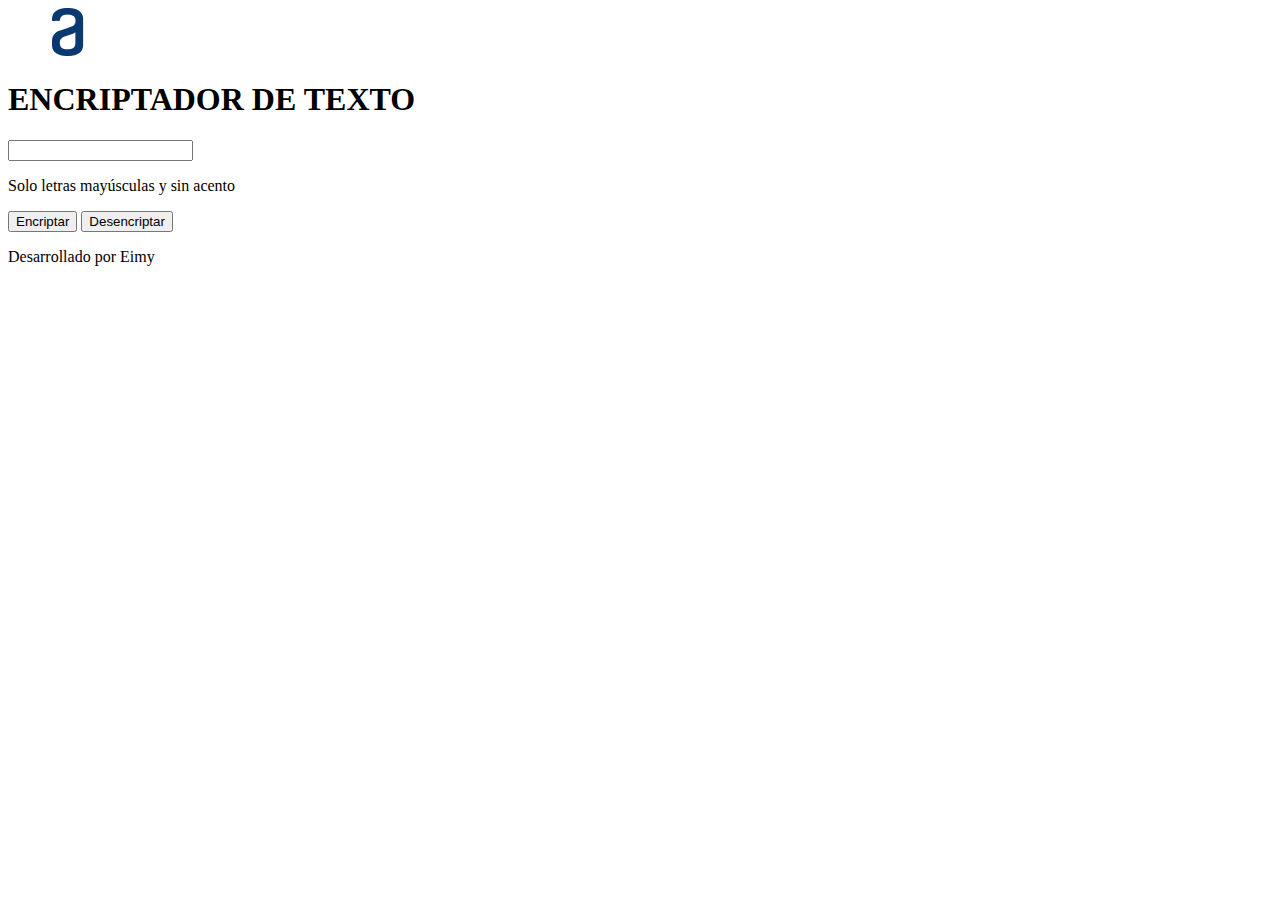
==== index.html @ b3a34d1b "cuerpo html del la pagina" ====
<!DOCTYPE html>
<html lang="en">
<head>
    <meta charset="UTF-8">
    <meta name="viewport" content="width=device-width, initial-scale=1.0">
    <title>Document</title>
</head>
<body>
  <header>
    <img src="img/Logo.png" alt="">
    <h1>ENCRIPTADOR DE TEXTO</h1>
  </header>
  <main>
    <input type="text">
    <p>Solo letras mayúsculas y sin acento</p>
    <button>Encriptar</button>
    <button>Desencriptar</button>
  </main>  
  <footer>
    <p>Desarrollado por Eimy</p>
  </footer>
</body>
</html>
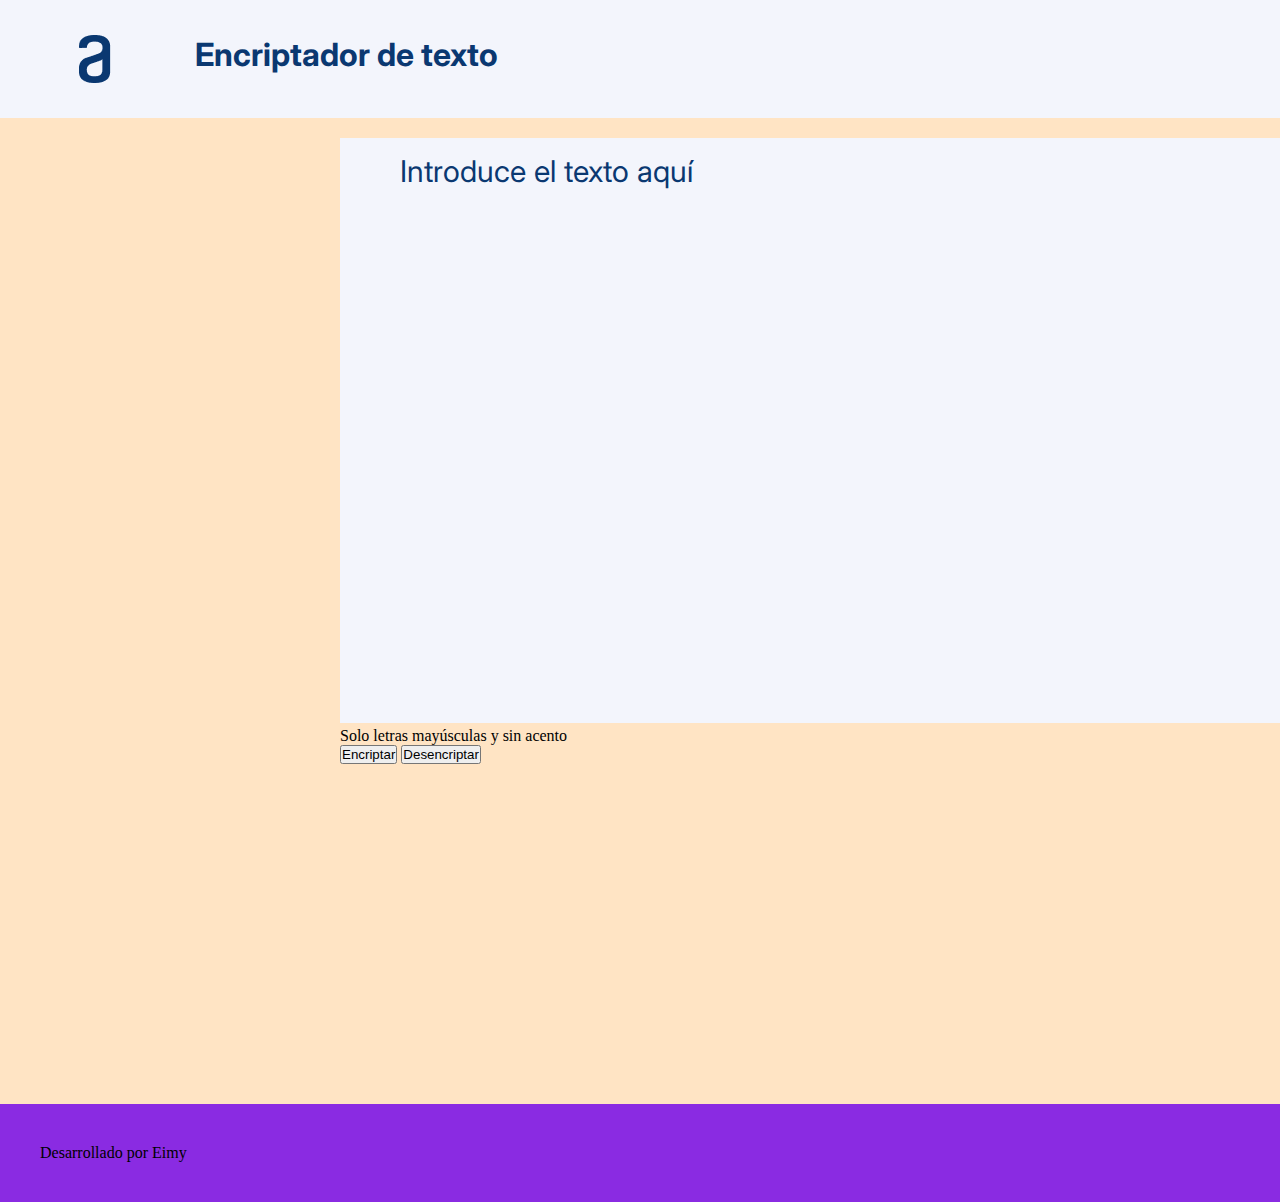
==== commit e6302d1b: "se cambia el input por un textarea y se aplican estilos" ====
--- a/index.html
+++ b/index.html
@@ -4,19 +4,24 @@
     <meta charset="UTF-8">
     <meta name="viewport" content="width=device-width, initial-scale=1.0">
     <title>Document</title>
+    <link rel="stylesheet" href="styles/styles.css">
 </head>
-<body>
-  <header>
+<body class="body">
+  <header class="header">
     <img src="img/Logo.png" alt="">
-    <h1>ENCRIPTADOR DE TEXTO</h1>
+    <h1 class="header__titulo">Encriptador de texto</h1>
   </header>
-  <main>
-    <input type="text">
-    <p>Solo letras mayúsculas y sin acento</p>
-    <button>Encriptar</button>
-    <button>Desencriptar</button>
+  <main class="main">
+    <div class="main__contenido">
+      <textarea class="main__textarea" type="text" placeholder="Introduce el texto aquí"></textarea>
+      <p>Solo letras mayúsculas y sin acento</p>
+    </div>
+    <div class="main__botones">
+      <button>Encriptar</button>
+      <button>Desencriptar</button>
+    </div>
   </main>  
-  <footer>
+  <footer class="footer">
     <p>Desarrollado por Eimy</p>
   </footer>
 </body>
--- a/styles/styles.css
+++ b/styles/styles.css
@@ -0,0 +1,64 @@
+@import url('https://fonts.googleapis.com/css2?family=Inter:wght@100..900&display=swap');
+
+:root{
+    --color-primario: #F3F5FC;
+    --color-secundario: #0A3871;
+}
+
+*{
+    padding: 0;
+    margin: 0;
+}
+
+.body{
+    background-color: var(--color-primario);
+}
+
+.header{
+    display: flex;
+    justify-content: flex-start;
+    gap: 40px;
+    padding: 35px ;
+}
+
+.header__titulo{
+    color: var(--color-secundario);
+    font-family: "Inter", sans-serif;
+    size: 32px;
+}
+
+.main{
+    display: flex;
+    flex-direction: column;
+    background-color: bisque;
+    padding: 340px;
+}
+
+.main__contenido{
+    margin-top: -320px;
+}
+
+.main__textarea{
+    border-style: none;
+    background-color: var(--color-primario);
+    font-family: "Inter", sans-serif;
+    color: var(--color-secundario);
+    font-size: 30px;
+    width: 1100px;
+    height: 500px;
+    padding: 15px 5px 70px 60px;
+    resize: none; /* Evita que el textarea sea redimensionable */
+}
+
+.main__textarea::placeholder {
+    color: var(--color-secundario);
+    opacity: 1; /* Para asegurar que el color se aplique correctamente */
+}
+.main__botones{
+
+}
+
+.footer{
+background-color: blueviolet;
+padding: 40px;
+}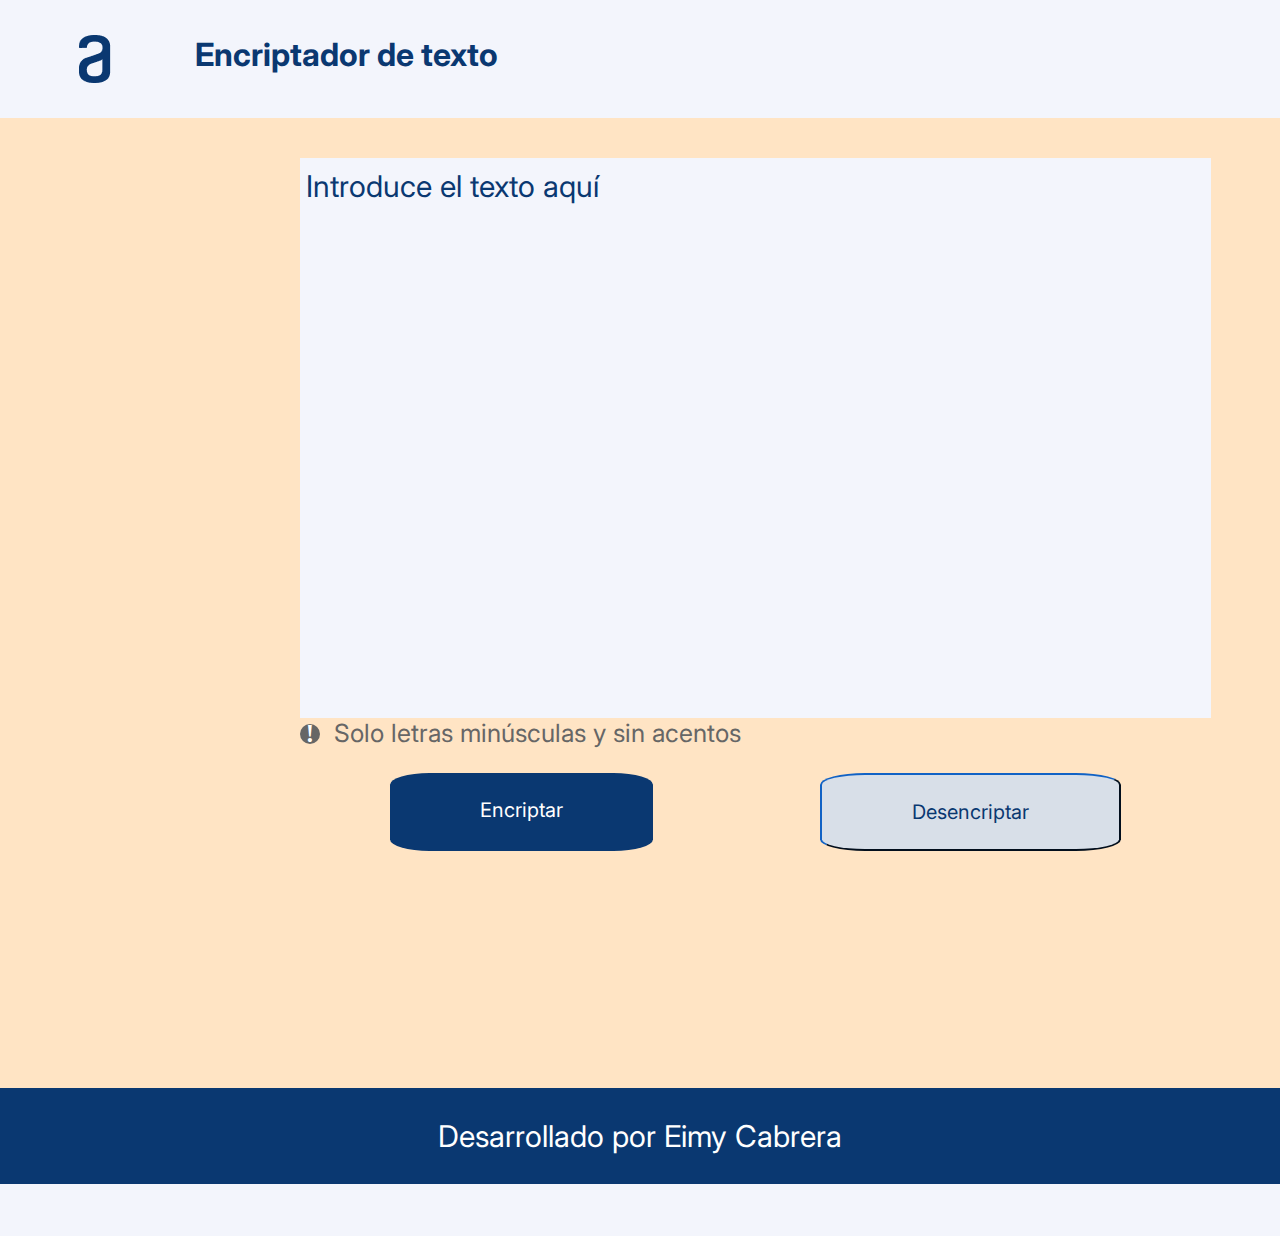
==== commit 07be7a8e: "Se implementa una versión según la maquetacion, se inserta in un input, img y txt" ====
--- a/index.html
+++ b/index.html
@@ -3,7 +3,7 @@
 <head>
     <meta charset="UTF-8">
     <meta name="viewport" content="width=device-width, initial-scale=1.0">
-    <title>Document</title>
+    <title>Encriptador</title>
     <link rel="stylesheet" href="styles/styles.css">
 </head>
 <body class="body">
@@ -12,17 +12,29 @@
     <h1 class="header__titulo">Encriptador de texto</h1>
   </header>
   <main class="main">
-    <div class="main__contenido">
+    <section class="main__contenido1">
       <textarea class="main__textarea" type="text" placeholder="Introduce el texto aquí"></textarea>
-      <p>Solo letras mayúsculas y sin acento</p>
-    </div>
-    <div class="main__botones">
-      <button>Encriptar</button>
-      <button>Desencriptar</button>
-    </div>
+      <div>
+        <span class="main__icon">!</span>
+        <span class="main__mensaje">Solo letras minúsculas y sin acentos</span>
+      </div>
+      <div class="main__botones">
+        <button class="main__botones main__botones--btn1">Encriptar</button>
+        <button class="main__botones main__botones--btn2">Desencriptar</button>
+      </div>
+    </section>
+    <section class="main__contenido2">
+        <input class="main__textarea main__textarea--txt" type="text"></input>
+        <div id="message-container">
+          <img src="img/Muñeco.png" alt="Ningún mensaje encontrado" id="img">
+          <h2 id="title">Ningún mensaje fue encontrado</h2>
+          <p id="subtitle">Ingresa el texto que desees encriptar o desencriptar.</p>
+        </div>
+    </section>
   </main>  
   <footer class="footer">
-    <p>Desarrollado por Eimy</p>
+    <p class="footer__text">Desarrollado por Eimy Cabrera</p>
   </footer>
+  <script src="js/logica.js"></script>
 </body>
 </html>--- a/styles/styles.css
+++ b/styles/styles.css
@@ -3,6 +3,9 @@
 :root{
     --color-primario: #F3F5FC;
     --color-secundario: #0A3871;
+    --color-terciario: #666;
+    --color-blanco:#FFFFFF;
+    --color-cuaternario:#D8DFE8;
 }
 
 *{
@@ -29,13 +32,15 @@
 
 .main{
     display: flex;
-    flex-direction: column;
     background-color: bisque;
-    padding: 340px;
+    padding: 180px 240px 150px 300px;
+    gap: 70px;
 }
 
-.main__contenido{
-    margin-top: -320px;
+.main__contenido1{
+    display: flex;
+    flex-direction: column;
+    margin-top: -140px;
 }
 
 .main__textarea{
@@ -44,21 +49,92 @@
     font-family: "Inter", sans-serif;
     color: var(--color-secundario);
     font-size: 30px;
-    width: 1100px;
+    width: 900px;
     height: 500px;
-    padding: 15px 5px 70px 60px;
-    resize: none; /* Evita que el textarea sea redimensionable */
+    padding: 10px 5px 50px 6px;
+    resize: none;  /*Evita que el textarea sea redimensionable */
 }
 
 .main__textarea::placeholder {
     color: var(--color-secundario);
     opacity: 1; /* Para asegurar que el color se aplique correctamente */
 }
+
+.main__contenido2{
+    text-align: center;
+    padding: 20px;
+    background-color: var(--color-blanco); 
+    border-radius: 4%;
+    width: 500px;
+    height: 600px;
+}
+
+.message-container{
+    transition: opacity 0.5s ease-in-out;
+}
+
+.main__textarea--txt{
+    background-color: var(--color-blanco);
+    font-family: "Inter", sans-serif;
+    color: var(--color-secundario);
+    font-size: 30px;
+    width: 500px;
+    height: 500px;
+    padding: 15px 5px 50px 8px;
+    border-radius: 4%;
+    resize: none;  /*Evita que el textarea sea redimensionable */
+}
+
+.main__icon {
+    display: inline-flex;
+    justify-content: center;
+    align-items: center;
+    width: 20px;
+    height: 20px;
+    margin-right: 10px;
+    border-radius: 50%;
+    background-color: #666;
+    color: white;
+    font-weight: bold;
+    font-size: 25px;
+}
+.main__mensaje{
+    font-family: "Inter", sans-serif;
+    font-size: 25px;
+    color: var(--color-terciario);
+}
+
 .main__botones{
+    display: flex;
+    justify-content: space-between;
+    font-family: "Inter", sans-serif;
+    border-radius: 15%;
+    padding: 25px 90px 25px;
+}
 
+.main__botones--btn1{
+    font-size: 20px;
+    border: none;
+    background-color: var(--color-secundario);
+    color: var(--color-blanco);
+}
+
+.main__botones--btn2{
+    font-size: 20px;
+    background-color: var(--color-cuaternario);
+    color: var(--color-secundario);
+    border-color: var(--color-secundario);
 }
 
 .footer{
-background-color: blueviolet;
-padding: 40px;
+    display: flex;
+    justify-content: center;
+    background-color: var(--color-secundario);
+    font-family: "Inter", sans-serif;
+    padding: 30px;
+}
+
+.footer__text{
+    color: var(--color-blanco);
+    font-size: 30px;
 }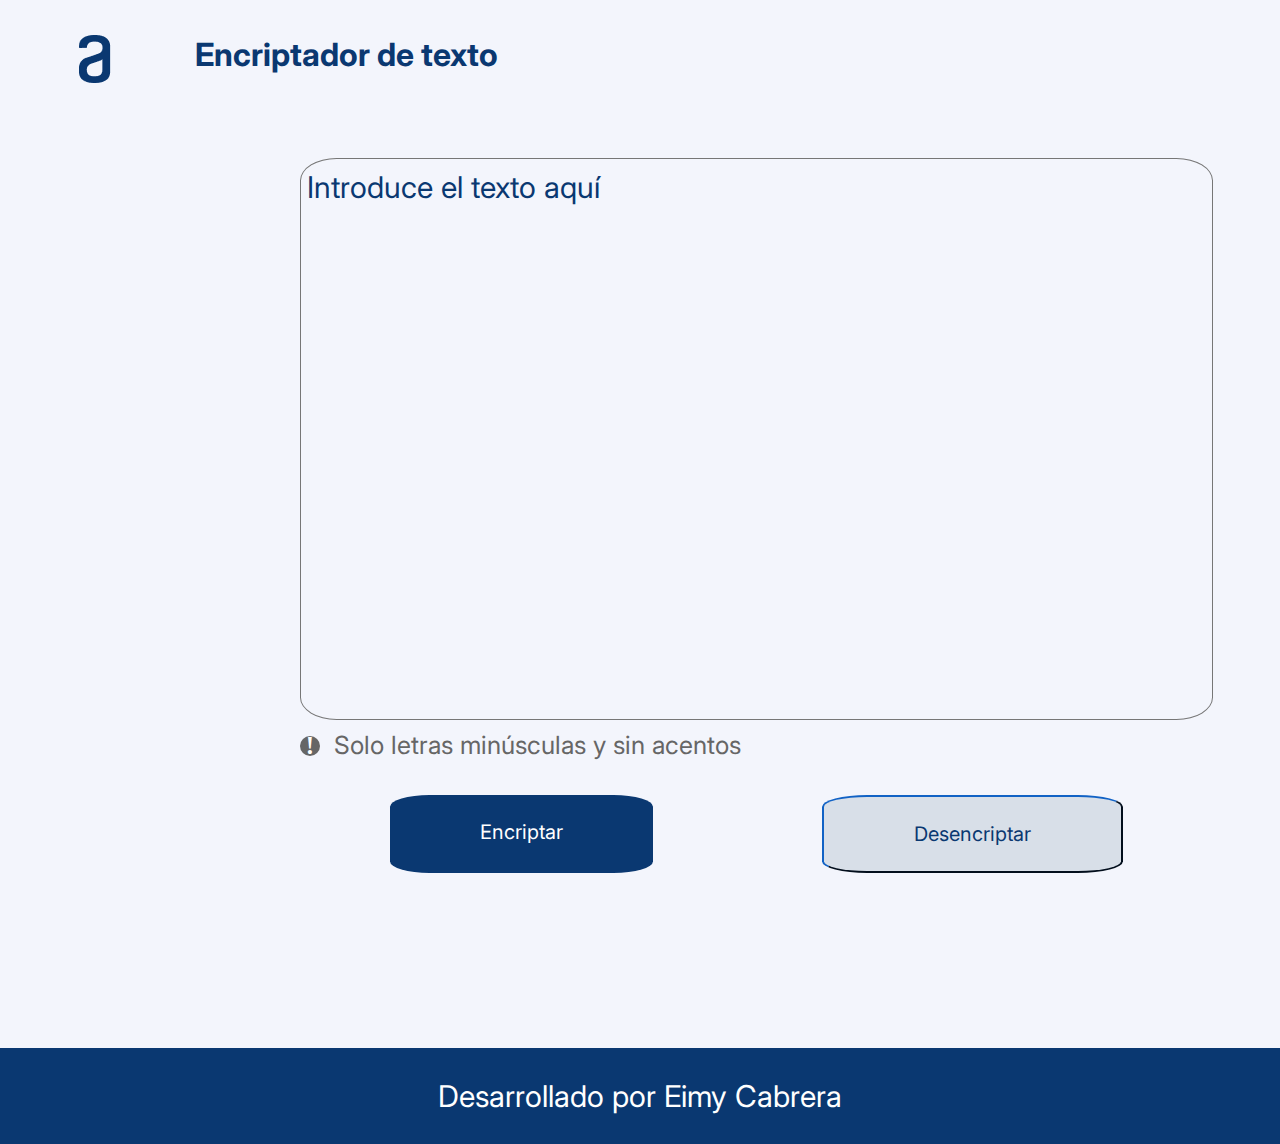
==== commit 0c90af90: "Se agrega la logica del boton encriptar" ====
--- a/index.html
+++ b/index.html
@@ -24,11 +24,11 @@
       </div>
     </section>
     <section class="main__contenido2">
-        <input class="main__textarea main__textarea--txt" type="text"></input>
-        <div id="message-container">
-          <img src="img/Muñeco.png" alt="Ningún mensaje encontrado" id="img">
-          <h2 id="title">Ningún mensaje fue encontrado</h2>
-          <p id="subtitle">Ingresa el texto que desees encriptar o desencriptar.</p>
+        <textarea class="main__textarea main__textarea--txt" id="textarea" type="text"></textarea>
+        <div class="main__msm" id="main-msm">
+          <img src="img/Muñeco.png" alt="Ningún mensaje encontrado">
+          <h2 class="main__mensaje main__mensaje--h2">Ningún mensaje fue encontrado</h2>
+          <p class="main__mensaje main__mensaje--p">Ingresa el texto que desees encriptar o desencriptar.</p>
         </div>
     </section>
   </main>  
--- a/styles/styles.css
+++ b/styles/styles.css
@@ -32,7 +32,6 @@
 
 .main{
     display: flex;
-    background-color: bisque;
     padding: 180px 240px 150px 300px;
     gap: 70px;
 }
@@ -41,10 +40,10 @@
     display: flex;
     flex-direction: column;
     margin-top: -140px;
+    gap: 10px;
 }
 
 .main__textarea{
-    border-style: none;
     background-color: var(--color-primario);
     font-family: "Inter", sans-serif;
     color: var(--color-secundario);
@@ -53,6 +52,7 @@
     height: 500px;
     padding: 10px 5px 50px 6px;
     resize: none;  /*Evita que el textarea sea redimensionable */
+    border-radius: 4%;
 }
 
 .main__textarea::placeholder {
@@ -66,20 +66,24 @@
     background-color: var(--color-blanco); 
     border-radius: 4%;
     width: 500px;
-    height: 600px;
+    height: 530px;
+    margin-top: -140px;
 }
 
-.message-container{
+.main__msm{
     transition: opacity 0.5s ease-in-out;
+    margin-bottom: 20px;
+    margin-top: -500px;
 }
 
 .main__textarea--txt{
     background-color: var(--color-blanco);
+    border-style: none;
     font-family: "Inter", sans-serif;
     color: var(--color-secundario);
     font-size: 30px;
     width: 500px;
-    height: 500px;
+    height: 450px;
     padding: 15px 5px 50px 8px;
     border-radius: 4%;
     resize: none;  /*Evita que el textarea sea redimensionable */
@@ -102,6 +106,15 @@
     font-family: "Inter", sans-serif;
     font-size: 25px;
     color: var(--color-terciario);
+}
+
+.main__mensaje--h2{
+    color: #343A40;
+}
+
+.main__mensaje--p{
+    color: #495057;
+    font-size: 20px;
 }
 
 .main__botones{
